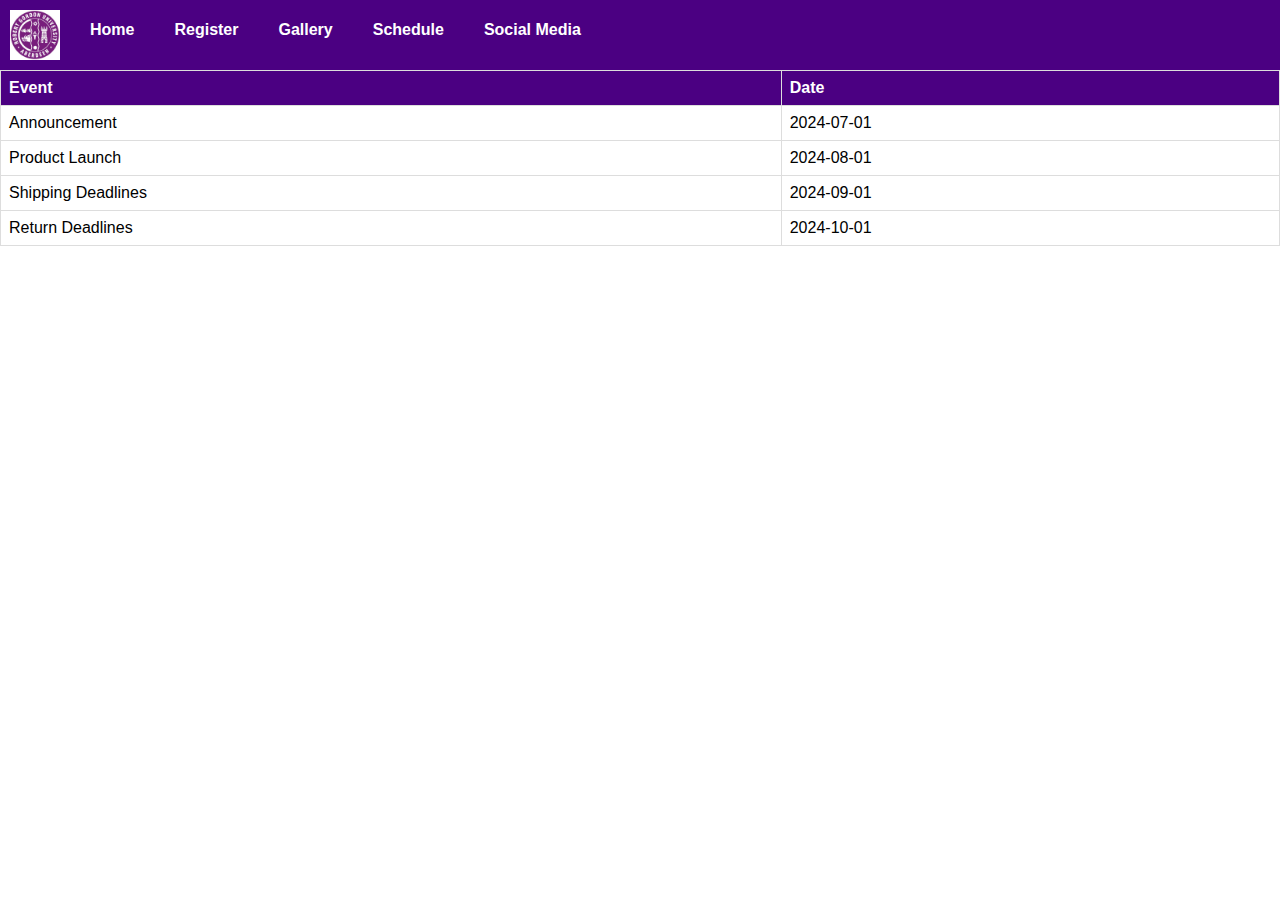
==== Launch_schedule.html @ dccd650d "Add files via upload" ====
<!DOCTYPE html>
<html lang="en">
<head>
  <meta charset="UTF-8">
  <meta name="viewport" content="width=device-width, initial-scale=1.0">
  <title>RGU R US - Launch Schedule</title>
  <link rel="stylesheet" href="styles.css">
</head>
<body>
  <header>
    <img src="images/rgu logo.jpg"  alt="logo" class="logo">
  <nav>
    <ul>
      <li><a href="index.html">Home</a></li>
      <li><a href="Registration_page.html">Register</a></li>
      <li><a href="Product_Gallery.html">Gallery</a></li>
      <li><a href="Launch_schedule.html">Schedule</a></li>
      <li><a href="social_media.html">Social Media</a></li>
    </ul>
  </nav>
  </header>
  <main>
<table>
  <tr>
    <th>Event</th>
    <th>Date</th>
  </tr>
  <tr>
    <td>Announcement</td>
    <td>2024-07-01</td>
  </tr>
  <tr>
    <td>Product Launch</td>
    <td>2024-08-01</td>
  </tr>
  <tr>
    <td>Shipping Deadlines</td>
    <td>2024-09-01</td>
  </tr>
  <tr>
    <td>Return Deadlines</td>
    <td>2024-10-01</td>
  </tr>
</table>
</main>
<script src="script.js"></script>
</body>
</html>
---- styles.css ----
body {
  font-family: Arial, sans-serif;
  margin: 0;
  padding: 0;
}

header {
  background-color: #4b0082;
  color: white;
  display: flex;
  align-items: center;
  padding: 10px;
}

header img.logo {
  width: 50px;
  height: 50px;
  margin-right: 20px;
}

nav ul {
  list-style: none;
  padding: 0;
  margin: 0;
  display: flex;
}

nav ul li {
  margin-right: 20px;
}

nav ul li a {
  text-decoration: none;
  color: white;
  font-weight: bold;
  padding: 5px 10px;
}

nav ul li a:hover {
  background-color: white;
  color: #4b0082;
  border-radius: 5px;
}

.carousel-inner {
  max-width: 560px;
  margin: 0 auto;
}

.carousel-control-prev-icon, .carousel-control-next-icon {
  background-color: #4b0082;
  border-radius: 50%;
}

.gallery {
  display: grid;
  grid-template-columns: repeat(3, 1fr);
  gap: 10px;
}

.product {
  width: 100%;
  transition: transform 0.2s;
}

.product:hover {
  transform: scale(1.2);
}

table {
  width: 100%;
  border-collapse: collapse;
}

th, td {
  border: 1px solid #ddd;
  padding: 8px;
  text-align: left;
}

th {
  background-color: #4b0082;
  color: white;
}

ul {
  list-style: none;
  padding: 0;
}

ul li {
  margin-bottom: 10px;
}

a {
  color: #4b0082;
  text-decoration: none;
}

a:hover {
  text-decoration: underline;
}
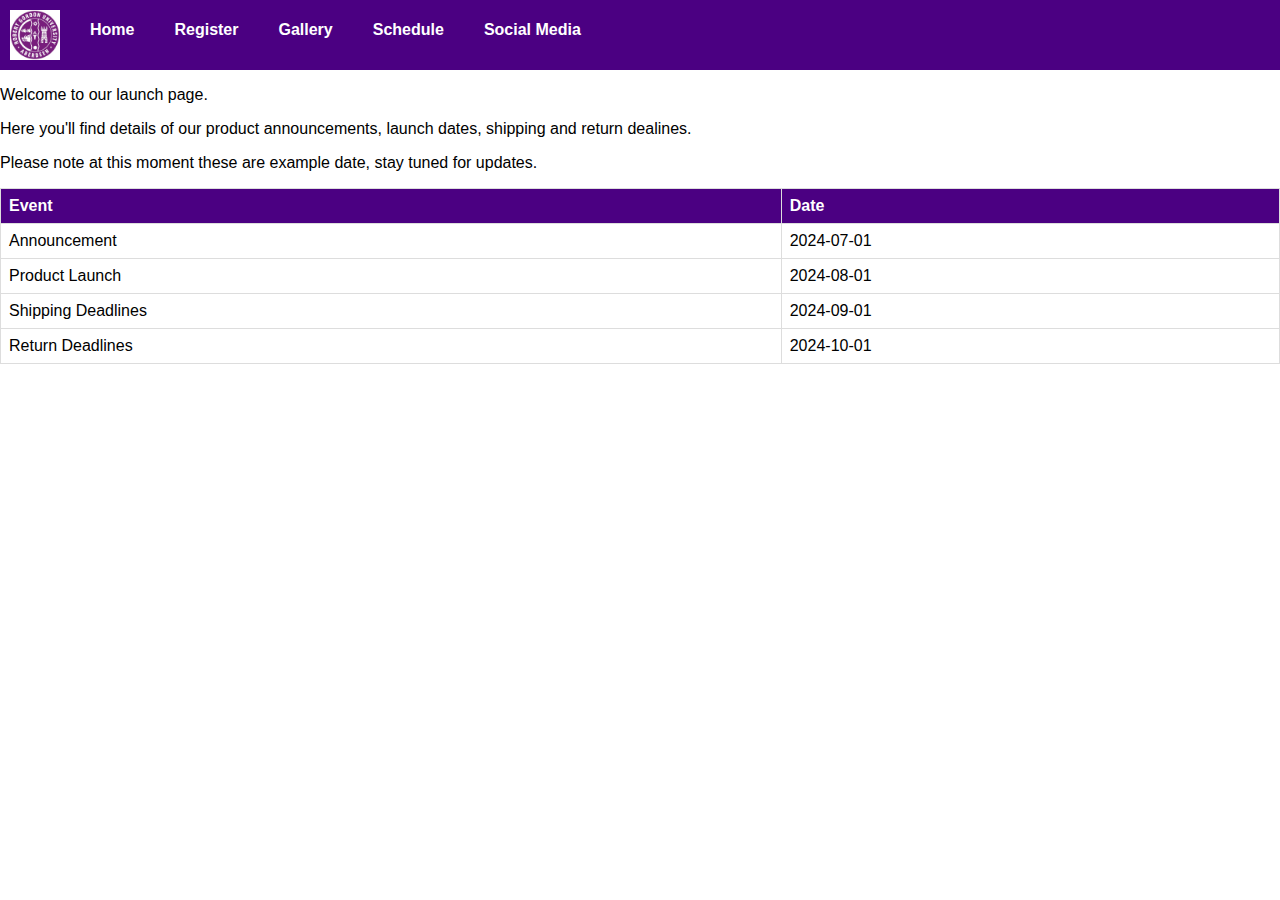
==== commit 789e582e: "Add files via upload" ====
--- a/Launch_schedule.html
+++ b/Launch_schedule.html
@@ -5,6 +5,7 @@
   <meta name="viewport" content="width=device-width, initial-scale=1.0">
   <title>RGU R US - Launch Schedule</title>
   <link rel="stylesheet" href="styles.css">
+  <script src="https://cdnjs.cloudflare.com/ajax/libs/jquery/3.6.0/jquery.min.js"></script>
 </head>
 <body>
   <header>
@@ -20,6 +21,9 @@
   </nav>
   </header>
   <main>
+    <P>Welcome to our launch page.</P>
+    <p>Here you'll find details of our product announcements, launch dates, shipping and return dealines. </p>
+    <p>Please note at this moment these are example date, stay tuned for updates.</p>
 <table>
   <tr>
     <th>Event</th>
--- a/styles.css
+++ b/styles.css
@@ -56,14 +56,18 @@
   display: grid;
   grid-template-columns: repeat(3, 1fr);
   gap: 10px;
+  padding: 20px;
 }
 
-.product {
+.gallery img {
   width: 100%;
+  height: 100%;
+  max-height: 200px; /* Ensures images have a uniform height */
+  object-fit: contain; /* Ensures aspect ratio is maintained */
   transition: transform 0.2s;
 }
 
-.product:hover {
+.gallery img.zoomable:hover {
   transform: scale(1.2);
 }
 
@@ -100,3 +104,36 @@
 a:hover {
   text-decoration: underline;
 }
+form {
+  background: white;
+  padding: 20px;
+  border: 1px solid white;
+  border-radius: 5px;
+  box-shadow: 0 0 10px rgba(0, 0, 0, 0.1);
+}
+form label {
+  display: block;
+  margin-bottom: 10px;
+  font-weight:bold;
+}
+
+form input {
+  width: 100%;
+  padding: 10px;
+  margin-bottom:20px;
+  border: 1px solid #ddd;
+  border-radius:0cqi 5px;
+}
+
+form button {
+  width: 100%;
+  padding: 10px;
+  background-color: #4b0082;
+  color: white;
+  border: none;
+  border-radius: 5px;
+  font-weight: bold;
+}
+form button:hover {
+  background-color: #3a0066;
+}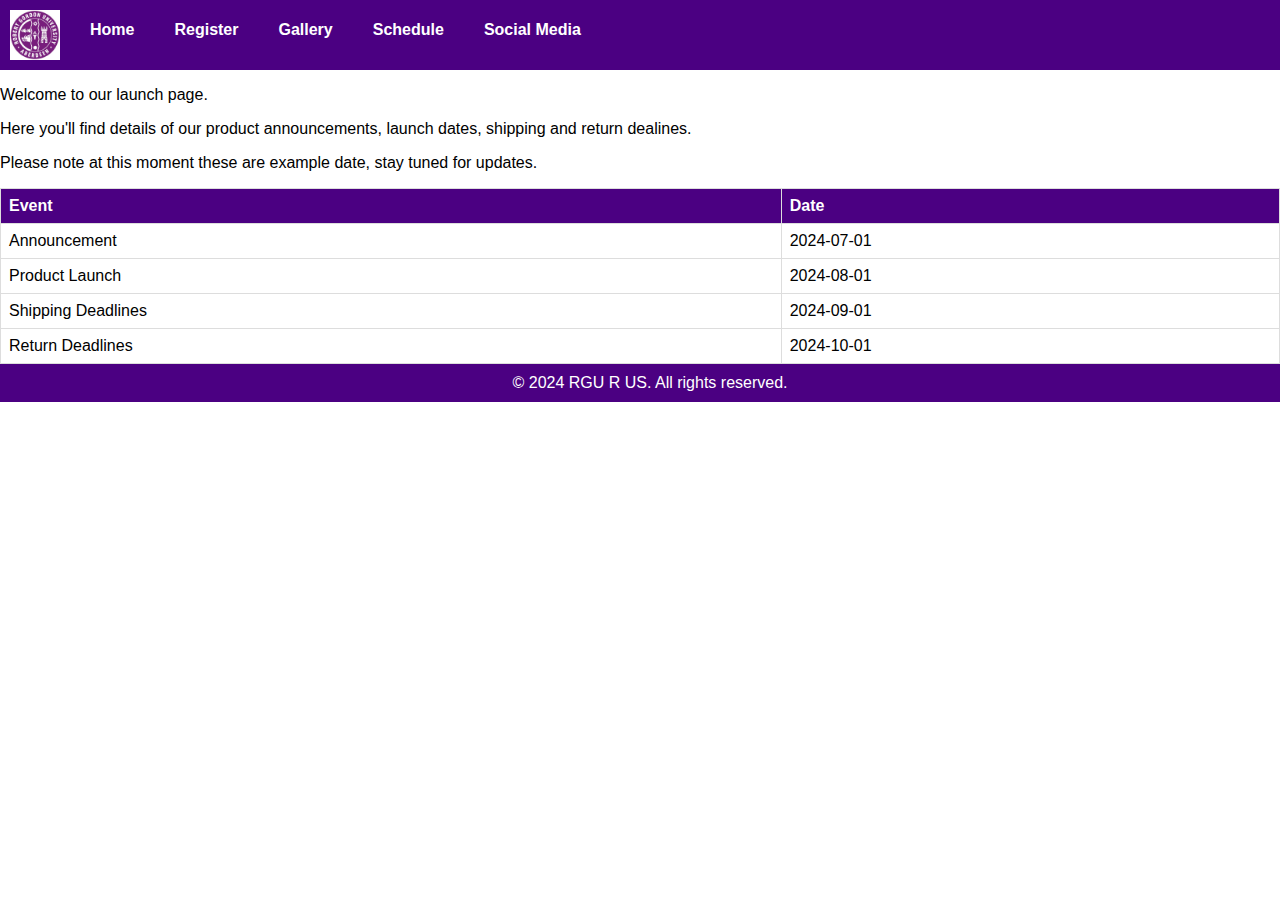
==== commit b5974de4: "Add files via upload" ====
--- a/Launch_schedule.html
+++ b/Launch_schedule.html
@@ -7,7 +7,7 @@
   <link rel="stylesheet" href="styles.css">
   <script src="https://cdnjs.cloudflare.com/ajax/libs/jquery/3.6.0/jquery.min.js"></script>
 </head>
-<body>
+<body class="launch_schedule">
   <header>
     <img src="images/rgu logo.jpg"  alt="logo" class="logo">
   <nav>
@@ -48,5 +48,8 @@
 </table>
 </main>
 <script src="script.js"></script>
+<footer>
+  <p>&copy; 2024 RGU R US. All rights reserved.</p>
+</footer>
 </body>
 </html>
--- a/styles.css
+++ b/styles.css
@@ -2,6 +2,29 @@
   font-family: Arial, sans-serif;
   margin: 0;
   padding: 0;
+  background-size: cover;
+  background-position: center;
+  background-repeat: no-repeat;
+}
+
+.index-page {
+  background-image: url('Backgrounds/Main\ campus\ entrance-angle1.jpg');
+}
+
+.products-page {
+  background-image: url('Backgrounds/deeview\ student\ stor\ \(closed\).jpg');
+}
+
+.registration-page {
+  background-image: url('Backgrounds/Ishbel\ Gordon\ buikding.jpg');
+}
+
+.launch-schedule-page {
+  background-image: url('Backgrounds/riverside\ main-far.jpg');
+}
+
+.social-media-page {
+  background-image: url('Backgrounds/sir\ ian\ wood\ -\ angle\ 2.jpg');
 }
 
 header {
@@ -47,7 +70,8 @@
   margin: 0 auto;
 }
 
-.carousel-control-prev-icon, .carousel-control-next-icon {
+.carousel-control-prev-icon,
+.carousel-control-next-icon {
   background-color: #4b0082;
   border-radius: 50%;
 }
@@ -62,8 +86,8 @@
 .gallery img {
   width: 100%;
   height: 100%;
-  max-height: 200px; /* Ensures images have a uniform height */
-  object-fit: contain; /* Ensures aspect ratio is maintained */
+  max-height: 200px;
+  object-fit: contain;
   transition: transform 0.2s;
 }
 
@@ -104,6 +128,7 @@
 a:hover {
   text-decoration: underline;
 }
+
 form {
   background: white;
   padding: 20px;
@@ -111,18 +136,19 @@
   border-radius: 5px;
   box-shadow: 0 0 10px rgba(0, 0, 0, 0.1);
 }
+
 form label {
   display: block;
   margin-bottom: 10px;
-  font-weight:bold;
+  font-weight: bold;
 }
 
 form input {
   width: 100%;
   padding: 10px;
-  margin-bottom:20px;
+  margin-bottom: 20px;
   border: 1px solid #ddd;
-  border-radius:0cqi 5px;
+  border-radius: 5px;
 }
 
 form button {
@@ -134,6 +160,22 @@
   border-radius: 5px;
   font-weight: bold;
 }
+
 form button:hover {
   background-color: #3a0066;
+}
+
+footer{
+  background-color: #4b0082;
+  color: white;
+  text-align: center;
+  padding: 10px;
+  position: relative;
+  bottom: 0;
+  width: 100%;
+  margin-top: auto;
+}
+
+footer p {
+  margin: 0;
 }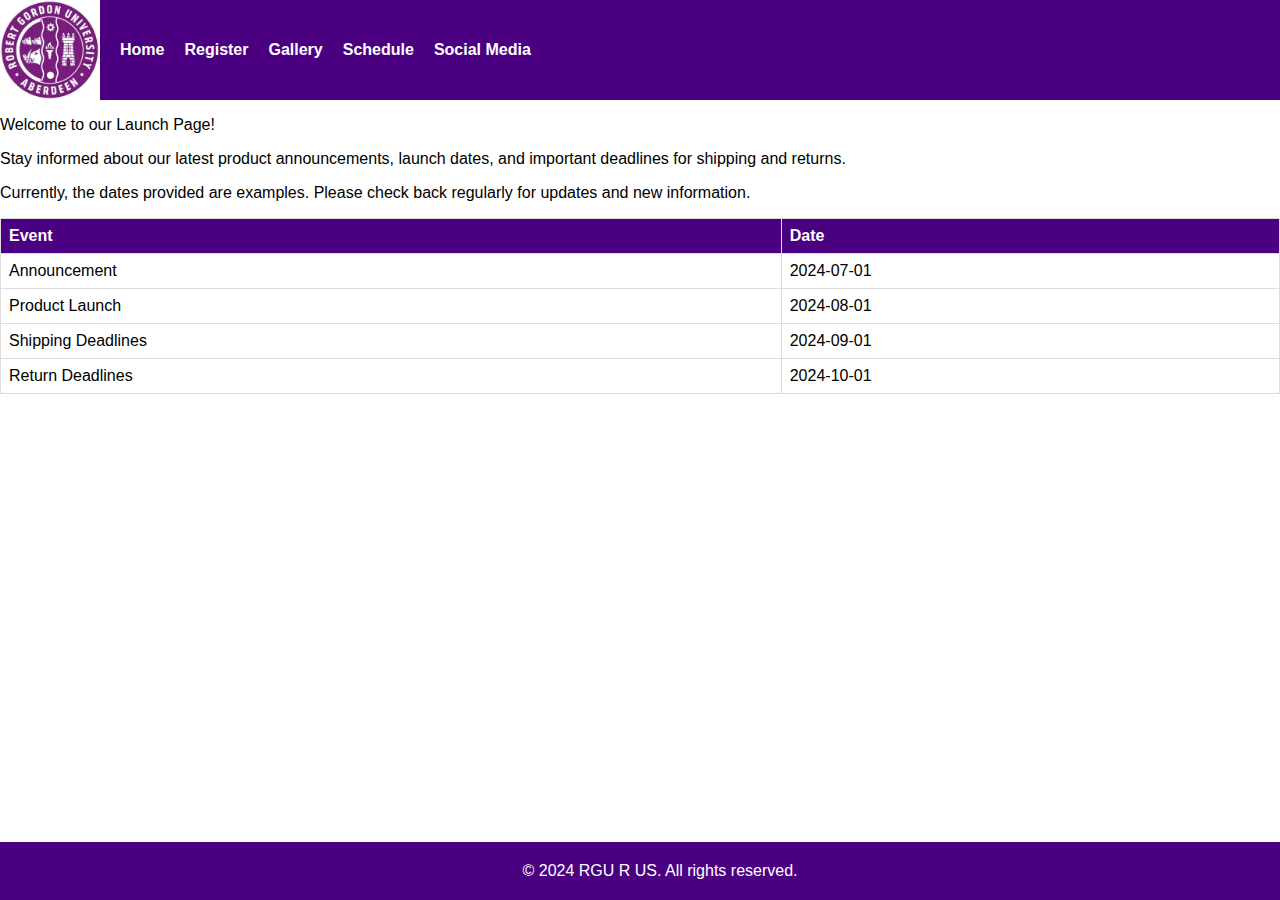
==== commit acec58a0: "Add files via upload" ====
--- a/Launch_schedule.html
+++ b/Launch_schedule.html
@@ -7,7 +7,7 @@
   <link rel="stylesheet" href="styles.css">
   <script src="https://cdnjs.cloudflare.com/ajax/libs/jquery/3.6.0/jquery.min.js"></script>
 </head>
-<body class="launch_schedule">
+<body class="launch">
   <header>
     <img src="images/rgu logo.jpg"  alt="logo" class="logo">
   <nav>
@@ -21,10 +21,11 @@
   </nav>
   </header>
   <main>
-    <P>Welcome to our launch page.</P>
-    <p>Here you'll find details of our product announcements, launch dates, shipping and return dealines. </p>
-    <p>Please note at this moment these are example date, stay tuned for updates.</p>
-<table>
+    <p>Welcome to our Launch Page!</p>
+    <p>Stay informed about our latest product announcements, launch dates, and important deadlines for shipping and returns.</p>
+    <p>Currently, the dates provided are examples. Please check back regularly for updates and new information.</p>
+    
+    <table>
   <tr>
     <th>Event</th>
     <th>Date</th>
--- a/styles.css
+++ b/styles.css
@@ -5,26 +5,30 @@
   background-size: cover;
   background-position: center;
   background-repeat: no-repeat;
-}
-
-.index-page {
-  background-image: url('Backgrounds/Main\ campus\ entrance-angle1.jpg');
-}
-
-.products-page {
-  background-image: url('Backgrounds/deeview\ student\ stor\ \(closed\).jpg');
-}
-
-.registration-page {
-  background-image: url('Backgrounds/Ishbel\ Gordon\ buikding.jpg');
-}
-
-.launch-schedule-page {
-  background-image: url('Backgrounds/riverside\ main-far.jpg');
-}
-
-.social-media-page {
-  background-image: url('Backgrounds/sir\ ian\ wood\ -\ angle\ 2.jpg');
+  display: flex;
+  flex-direction: column;
+  min-height: 100vh;
+  
+}
+
+body.index {
+  background-image: url('Backgrounds/index.jpg');
+}
+
+body.Product_Gallery {
+  background-image: url('Backgrounds/product.jpg');
+}
+
+body.Registration_page {
+  background-image: url('Backgrounds/registration.jpg');
+}
+
+body.launch {
+  background-image: url('Backgrounds/launch.jpg');
+}
+
+body.social-media {
+  background-image: url('Backgrounds/social.jpg');
 }
 
 header {
@@ -32,12 +36,12 @@
   color: white;
   display: flex;
   align-items: center;
-  padding: 10px;
+  padding:  0px;
 }
 
 header img.logo {
-  width: 50px;
-  height: 50px;
+  width: 100px;
+  height: 100px;
   margin-right: 20px;
 }
 
@@ -56,13 +60,14 @@
   text-decoration: none;
   color: white;
   font-weight: bold;
-  padding: 5px 10px;
+  padding: 0px 0px;
 }
 
 nav ul li a:hover {
   background-color: white;
   color: #4b0082;
-  border-radius: 5px;
+  border-radius: 20px;
+  padding: 15px 15px;
 }
 
 .carousel-inner {
@@ -74,8 +79,23 @@
 .carousel-control-next-icon {
   background-color: #4b0082;
   border-radius: 50%;
-}
-
+  width: 50px;
+  height: 50px;
+}
+
+.carousel-control-prev,
+.carousel-control-next {
+  width: 100px; 
+  height: 100px;
+}
+
+.carousel-control-prev-icon {
+  background-image: url('data:image/svg+xml;charset=UTF8,%3Csvg xmlns="http://www.w3.org/2000/svg" fill="%23fff" viewBox="0 0 8 8"%3E%3Cpath d="M4.03 0L0 4l4.03 4L5 7.03 2.03 4 5 .97z"/%3E%3C/svg%3E');
+}
+
+.carousel-control-next-icon {
+  background-image: url('data:image/svg+xml;charset=UTF8,%3Csvg xmlns="http://www.w3.org/2000/svg" fill="%23fff" viewBox="0 0 8 8"%3E%3Cpath d="M3.97 0L8 4l-4.03 4L3 7.03 5.97 4 3 .97z"/%3E%3C/svg%3E');
+}
 .gallery {
   display: grid;
   grid-template-columns: repeat(3, 1fr);
@@ -92,7 +112,7 @@
 }
 
 .gallery img.zoomable:hover {
-  transform: scale(1.2);
+  transform: scale(1.3);
 }
 
 table {
@@ -117,7 +137,7 @@
 }
 
 ul li {
-  margin-bottom: 10px;
+  margin-bottom: 0px;
 }
 
 a {
@@ -169,8 +189,8 @@
   background-color: #4b0082;
   color: white;
   text-align: center;
-  padding: 10px;
-  position: relative;
+  padding: 20px;
+  position: fixed;
   bottom: 0;
   width: 100%;
   margin-top: auto;
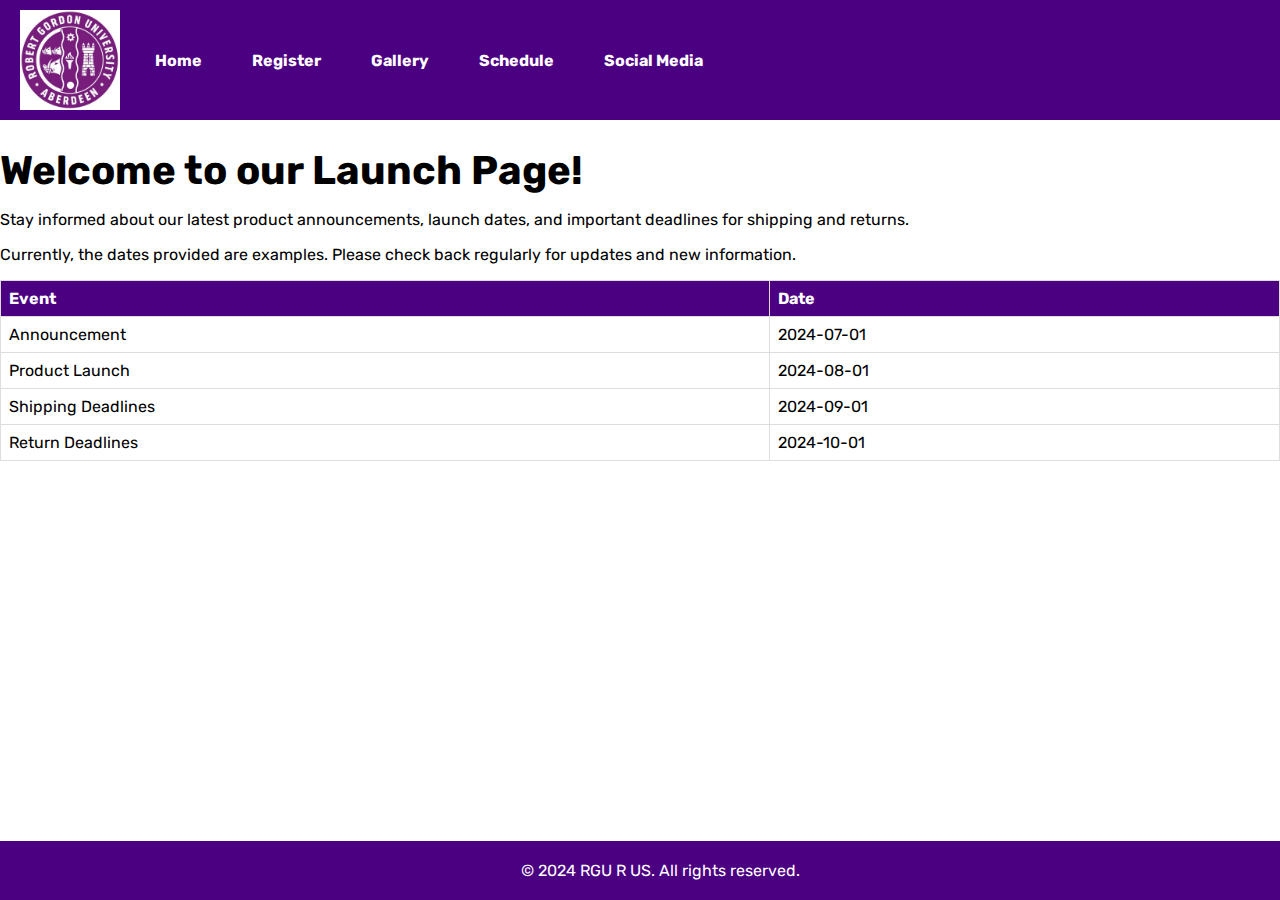
==== commit f8bb3f81: "Add files via upload" ====
--- a/Launch_schedule.html
+++ b/Launch_schedule.html
@@ -21,7 +21,7 @@
   </nav>
   </header>
   <main>
-    <p>Welcome to our Launch Page!</p>
+    <h1>Welcome to our Launch Page!</h1>
     <p>Stay informed about our latest product announcements, launch dates, and important deadlines for shipping and returns.</p>
     <p>Currently, the dates provided are examples. Please check back regularly for updates and new information.</p>
     
--- a/styles.css
+++ b/styles.css
@@ -1,5 +1,8 @@
+@import url('https://fonts.googleapis.com/css2?family=Rubik:wght@400;500;700&display=swap');
+
+/* Use Rubik as primary font */
 body {
-  font-family: Arial, sans-serif;
+  font-family: 'Rubik', Arial, sans-serif; 
   margin: 0;
   padding: 0;
   background-size: cover;
@@ -8,9 +11,15 @@
   display: flex;
   flex-direction: column;
   min-height: 100vh;
-  
-}
-
+}
+
+h1 {
+  font-weight: 700;
+  margin-bottom: 10px;
+  font-size: 2.5rem;
+}
+
+/* background images */
 body.index {
   background-image: url('Backgrounds/index.jpg');
 }
@@ -31,12 +40,13 @@
   background-image: url('Backgrounds/social.jpg');
 }
 
+/* Header styles */
 header {
   background-color: #4b0082;
   color: white;
   display: flex;
   align-items: center;
-  padding:  0px;
+  padding: 10px 20px; 
 }
 
 header img.logo {
@@ -45,6 +55,7 @@
   margin-right: 20px;
 }
 
+/* Navigation styles */
 nav ul {
   list-style: none;
   padding: 0;
@@ -60,16 +71,16 @@
   text-decoration: none;
   color: white;
   font-weight: bold;
-  padding: 0px 0px;
+  padding: 10px 15px; 
 }
 
 nav ul li a:hover {
   background-color: white;
   color: #4b0082;
   border-radius: 20px;
-  padding: 15px 15px;
-}
-
+}
+
+/* Carousel styles */
 .carousel-inner {
   max-width: 560px;
   margin: 0 auto;
@@ -85,7 +96,7 @@
 
 .carousel-control-prev,
 .carousel-control-next {
-  width: 100px; 
+  width: 100px;
   height: 100px;
 }
 
@@ -96,6 +107,8 @@
 .carousel-control-next-icon {
   background-image: url('data:image/svg+xml;charset=UTF8,%3Csvg xmlns="http://www.w3.org/2000/svg" fill="%23fff" viewBox="0 0 8 8"%3E%3Cpath d="M3.97 0L8 4l-4.03 4L3 7.03 5.97 4 3 .97z"/%3E%3C/svg%3E');
 }
+
+/* Gallery styles */
 .gallery {
   display: grid;
   grid-template-columns: repeat(3, 1fr);
@@ -112,9 +125,10 @@
 }
 
 .gallery img.zoomable:hover {
-  transform: scale(1.3);
-}
-
+  transform: scale(1.4);
+}
+
+/* Table styles */
 table {
   width: 100%;
   border-collapse: collapse;
@@ -131,6 +145,7 @@
   color: white;
 }
 
+/* List styles */
 ul {
   list-style: none;
   padding: 0;
@@ -140,6 +155,7 @@
   margin-bottom: 0px;
 }
 
+/* Link styles */
 a {
   color: #4b0082;
   text-decoration: none;
@@ -149,6 +165,7 @@
   text-decoration: underline;
 }
 
+/* Form styles */
 form {
   background: white;
   padding: 20px;
@@ -185,7 +202,14 @@
   background-color: #3a0066;
 }
 
-footer{
+/* Open day image styles */
+.open {
+  max-width: 20%; /* Adjusted size */
+  height: auto;
+}
+
+/* Footer styles */
+footer {
   background-color: #4b0082;
   color: white;
   text-align: center;
@@ -198,4 +222,4 @@
 
 footer p {
   margin: 0;
-}+}
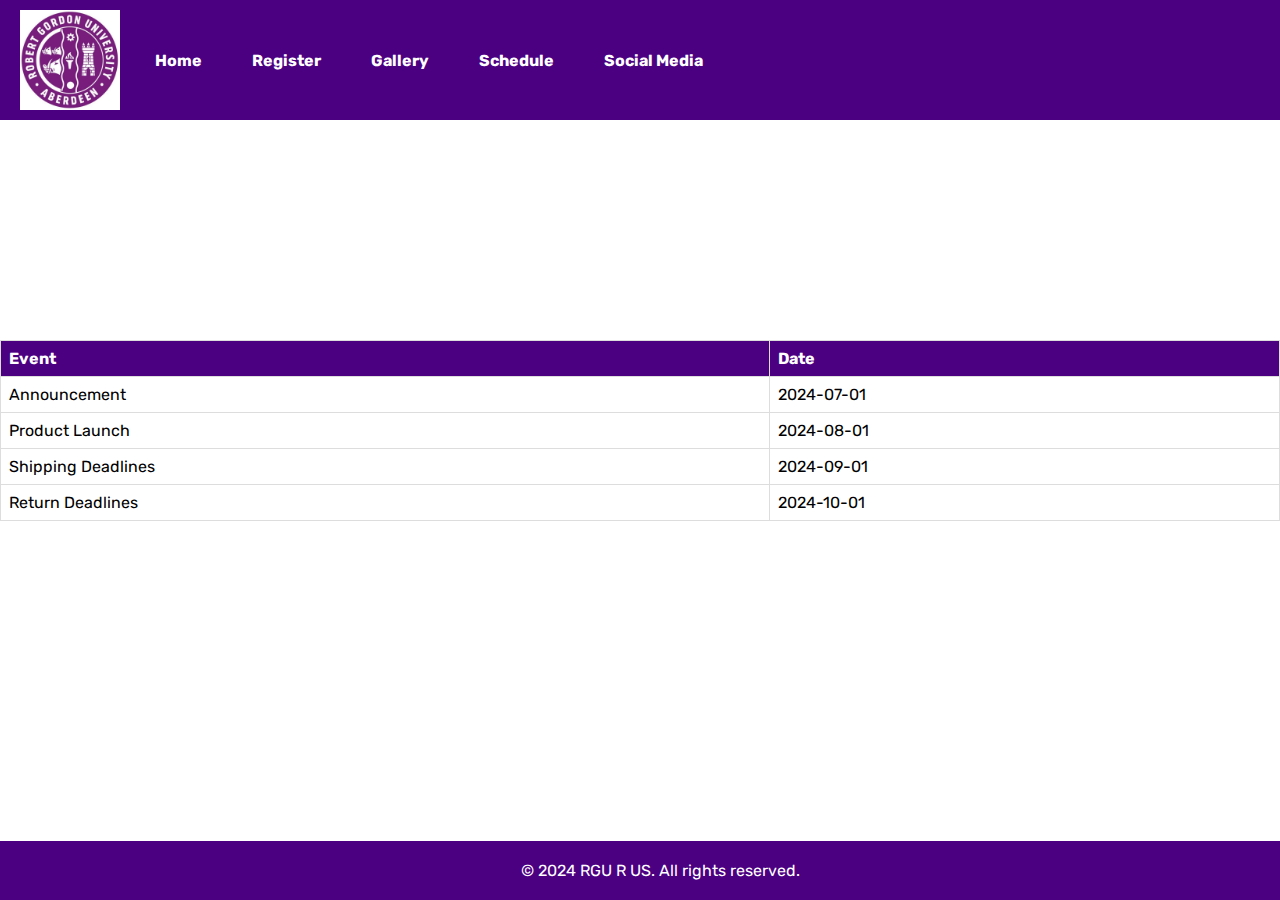
==== commit a34f91f5: "Add files via upload" ====
--- a/Launch_schedule.html
+++ b/Launch_schedule.html
@@ -21,10 +21,11 @@
   </nav>
   </header>
   <main>
+    <div class="main-section">
     <h1>Welcome to our Launch Page!</h1>
     <p>Stay informed about our latest product announcements, launch dates, and important deadlines for shipping and returns.</p>
     <p>Currently, the dates provided are examples. Please check back regularly for updates and new information.</p>
-    
+  </div>
     <table>
   <tr>
     <th>Event</th>
--- a/styles.css
+++ b/styles.css
@@ -11,6 +11,7 @@
   display: flex;
   flex-direction: column;
   min-height: 100vh;
+  color: white;
 }
 
 h1 {
@@ -79,6 +80,12 @@
   color: #4b0082;
   border-radius: 20px;
 }
+.main-section {
+  background-color: rgba(255,255,255,0.1);
+  padding: 20px;
+  border-radius: 10px;
+  margin-bottom:20px;
+}
 
 /* Carousel styles */
 .carousel-inner {
@@ -138,6 +145,8 @@
   border: 1px solid #ddd;
   padding: 8px;
   text-align: left;
+  background-color: white;
+  color: black;
 }
 
 th {
@@ -168,6 +177,7 @@
 /* Form styles */
 form {
   background: white;
+  color:black;
   padding: 20px;
   border: 1px solid white;
   border-radius: 5px;
@@ -204,7 +214,7 @@
 
 /* Open day image styles */
 .open {
-  max-width: 20%; /* Adjusted size */
+  max-width: 100%;
   height: auto;
 }
 
